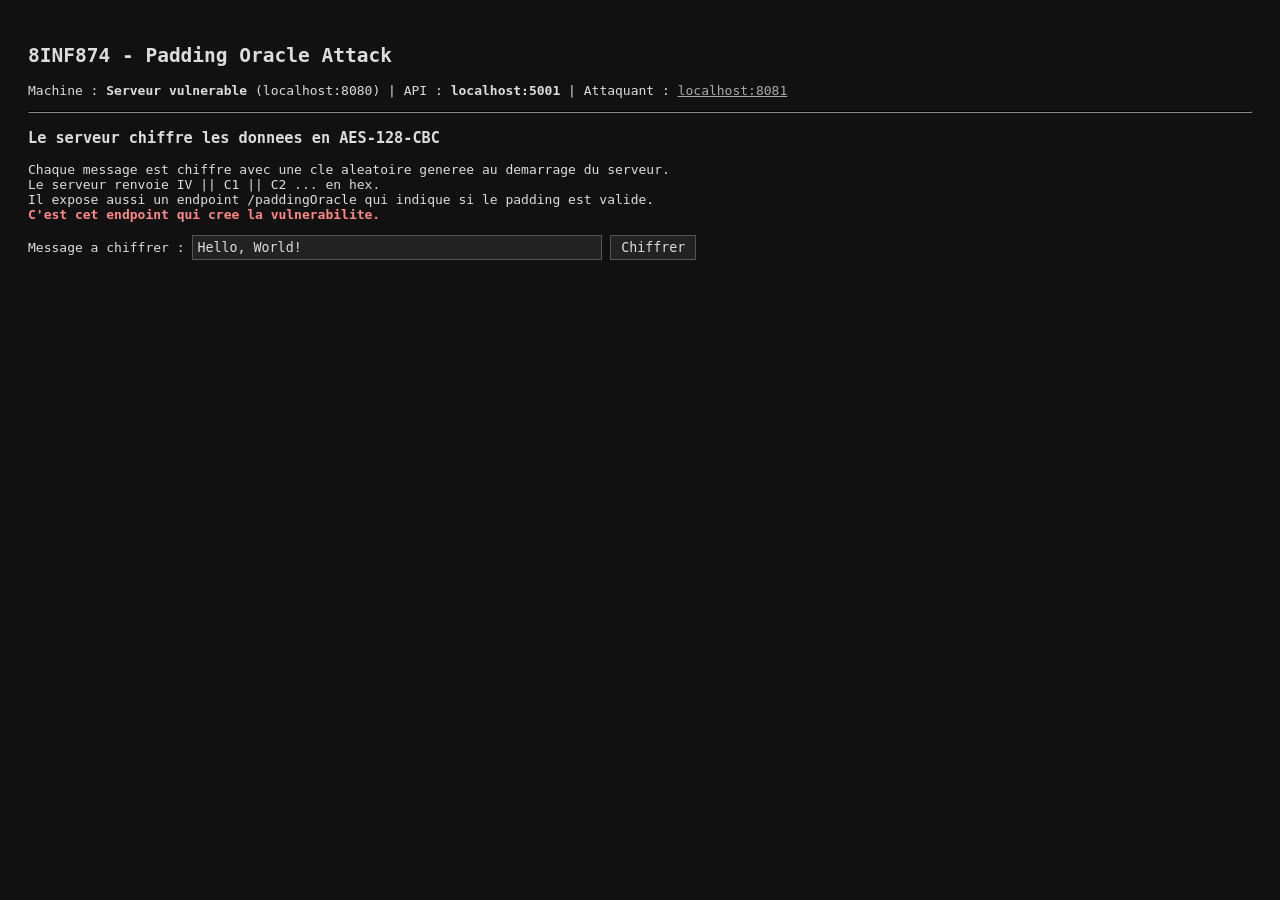
==== server/front/index.html @ 8f7e47c5 "refactor: restructure project into dedicated attacker, server-back, and server-front services with i" ====
<!DOCTYPE html>
<html>
<head>
  <meta charset="UTF-8">
  <title>Serveur - Padding Oracle Attack</title>
  <link rel="stylesheet" href="style.css">
</head>
<body>

<h2>8INF874 - Padding Oracle Attack</h2>
<p>
  Machine : <b>Serveur vulnerable</b> (localhost:8080) |
  API : <b>localhost:5001</b> |
  Attaquant : <a href="http://localhost:8081" target="_blank">localhost:8081</a>
</p>

<hr>

<h3>Le serveur chiffre les donnees en AES-128-CBC</h3>

<p>
  Chaque message est chiffre avec une cle aleatoire generee au demarrage du serveur.<br>
  Le serveur renvoie <code>IV || C1 || C2 ...</code> en hex.<br>
  Il expose aussi un endpoint <code>/paddingOracle</code> qui indique si le padding est valide.<br>
  <b style="color:#f88;">C'est cet endpoint qui cree la vulnerabilite.</b>
</p>

<p>
  Message a chiffrer :
  <input type="text" id="msgInput" value="Hello, World!">
  <button onclick="chiffrer()">Chiffrer</button>
</p>

<div id="resultat" style="display:none;">
  <h4>Texte chiffre (hex) -- transmis sur le reseau :</h4>
  <pre id="hexOut"></pre>

  <h4>Blocs (16 octets chacun) :</h4>
  <table>
    <thead>
      <tr><th>Bloc</th><th>Hex</th><th>Description</th></tr>
    </thead>
    <tbody id="blocksOut"></tbody>
  </table>

  <br>
  <p style="color:#f88;">
    Ce ciphertext transite sur le reseau.<br>
    L'attaquant peut le capturer et l'utiliser pour retrouver le clair sans la cle.
  </p>
  <p>
    <button onclick="envoyerALAttaquant()">Simuler l'interception -- envoyer a l'attaquant (port 8081) &rarr;</button>
  </p>
</div>

<script src="interception.js"></script>
</body>
</html>
---- server/front/style.css ----
body { background: #111; color: #ddd; font-family: monospace; padding: 20px; }
a { color: #aaa; }
input { background: #222; color: #ddd; border: 1px solid #555; padding: 4px; font-family: monospace; width: 400px; }
button { background: #222; color: #ddd; border: 1px solid #555; padding: 4px 10px; cursor: pointer; font-family: monospace; }
table { border-collapse: collapse; font-size: 12px; }
td, th { border: 1px solid #444; padding: 3px 6px; text-align: left; }
th { background: #1a1a1a; }
pre { background: #222; padding: 8px; word-break: break-all; white-space: pre-wrap; }
hr { border-color: #333; }
.ok   { color: #2d9; }
.fail { color: #f66; }
.dim  { color: #666; }
.iv   { color: #ffcc22; }
.ct   { color: #4488ff; }
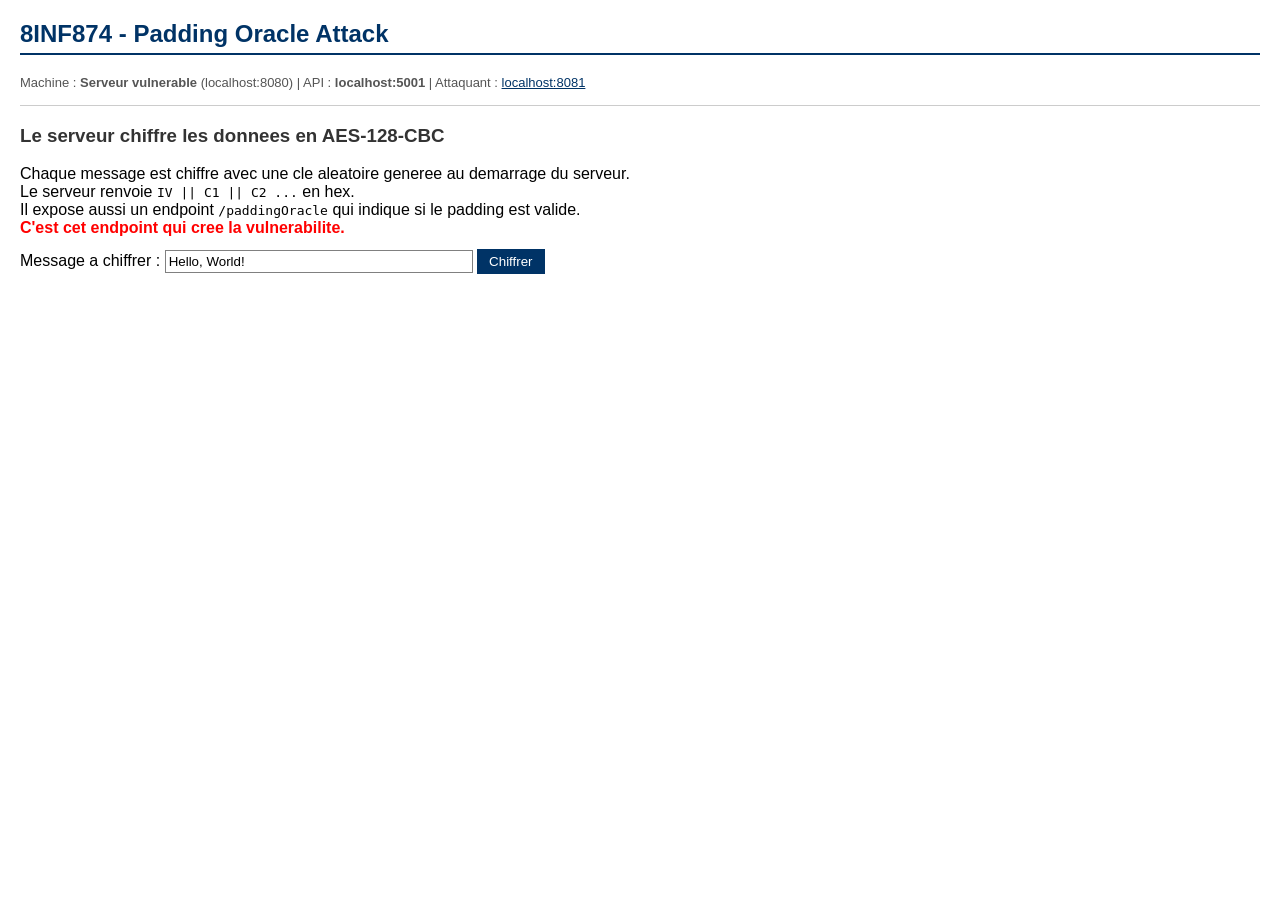
==== commit 4cbb85a1: "feat: implement frontend interfaces for padding oracle attack and server-side encryption testing" ====
--- a/server/front/index.html
+++ b/server/front/index.html
@@ -8,7 +8,7 @@
 <body>
 
 <h2>8INF874 - Padding Oracle Attack</h2>
-<p>
+<p style="font-size:13px; color:#555;">
   Machine : <b>Serveur vulnerable</b> (localhost:8080) |
   API : <b>localhost:5001</b> |
   Attaquant : <a href="http://localhost:8081" target="_blank">localhost:8081</a>
@@ -22,7 +22,7 @@
   Chaque message est chiffre avec une cle aleatoire generee au demarrage du serveur.<br>
   Le serveur renvoie <code>IV || C1 || C2 ...</code> en hex.<br>
   Il expose aussi un endpoint <code>/paddingOracle</code> qui indique si le padding est valide.<br>
-  <b style="color:#f88;">C'est cet endpoint qui cree la vulnerabilite.</b>
+  <b style="color:red;">C'est cet endpoint qui cree la vulnerabilite.</b>
 </p>
 
 <p>
@@ -32,8 +32,13 @@
 </p>
 
 <div id="resultat" style="display:none;">
-  <h4>Texte chiffre (hex) -- transmis sur le reseau :</h4>
+  <h4>Texte chiffre (hex) :</h4>
   <pre id="hexOut"></pre>
+
+  <p>
+    <button onclick="copierCiphertext()">Copier le ciphertext</button>
+    <span id="copyFeedback" style="margin-left:8px; color:green; font-size:13px;"></span>
+  </p>
 
   <h4>Blocs (16 octets chacun) :</h4>
   <table>
@@ -42,15 +47,6 @@
     </thead>
     <tbody id="blocksOut"></tbody>
   </table>
-
-  <br>
-  <p style="color:#f88;">
-    Ce ciphertext transite sur le reseau.<br>
-    L'attaquant peut le capturer et l'utiliser pour retrouver le clair sans la cle.
-  </p>
-  <p>
-    <button onclick="envoyerALAttaquant()">Simuler l'interception -- envoyer a l'attaquant (port 8081) &rarr;</button>
-  </p>
 </div>
 
 <script src="interception.js"></script>
--- a/server/front/style.css
+++ b/server/front/style.css
@@ -1,14 +1,73 @@
-body { background: #111; color: #ddd; font-family: monospace; padding: 20px; }
-a { color: #aaa; }
-input { background: #222; color: #ddd; border: 1px solid #555; padding: 4px; font-family: monospace; width: 400px; }
-button { background: #222; color: #ddd; border: 1px solid #555; padding: 4px 10px; cursor: pointer; font-family: monospace; }
-table { border-collapse: collapse; font-size: 12px; }
-td, th { border: 1px solid #444; padding: 3px 6px; text-align: left; }
-th { background: #1a1a1a; }
-pre { background: #222; padding: 8px; word-break: break-all; white-space: pre-wrap; }
-hr { border-color: #333; }
-.ok   { color: #2d9; }
-.fail { color: #f66; }
-.dim  { color: #666; }
-.iv   { color: #ffcc22; }
-.ct   { color: #4488ff; }
+/* style pour la page serveur - fait un peu vite */
+
+body {
+    font-family: Arial, sans-serif;
+    background-color: white;
+    margin: 20px;
+    color: black;
+}
+
+h2 {
+    color: #003366;
+    border-bottom: 2px solid #003366;
+    padding-bottom: 5px;
+}
+
+h3 {
+    color: #333;
+}
+
+h4 { margin-bottom: 3px; }
+
+input[type="text"] {
+    border: 1px solid gray;
+    padding: 3px;
+    width: 300px;
+}
+
+button {
+    background-color: #003366;
+    color: white;
+    border: none;
+    padding: 5px 12px;
+    cursor: pointer;
+    margin-top: 4px;
+}
+
+/* pas le temps de faire beau */
+table {
+    border-collapse: collapse;
+    font-size: 13px;
+    margin-top: 8px;
+}
+
+td, th {
+    border: 1px solid #aaa;
+    padding: 4px 8px;
+    text-align: left;
+}
+
+th {
+    background-color: #ddeeff;
+}
+
+pre {
+    background-color: #f5f5f5;
+    border: 1px solid #ccc;
+    padding: 8px;
+    word-break: break-all;
+    white-space: pre-wrap;
+    font-size: 12px;
+}
+
+.ok   { color: green; }
+.fail { color: red; }
+.dim  { color: #888; }
+.iv   { color: darkorange; font-weight: bold; }
+.ct   { color: navy; }
+
+hr { border: none; border-top: 1px solid #ccc; margin: 15px 0; }
+
+p { margin: 8px 0; }
+
+a { color: #003366; }
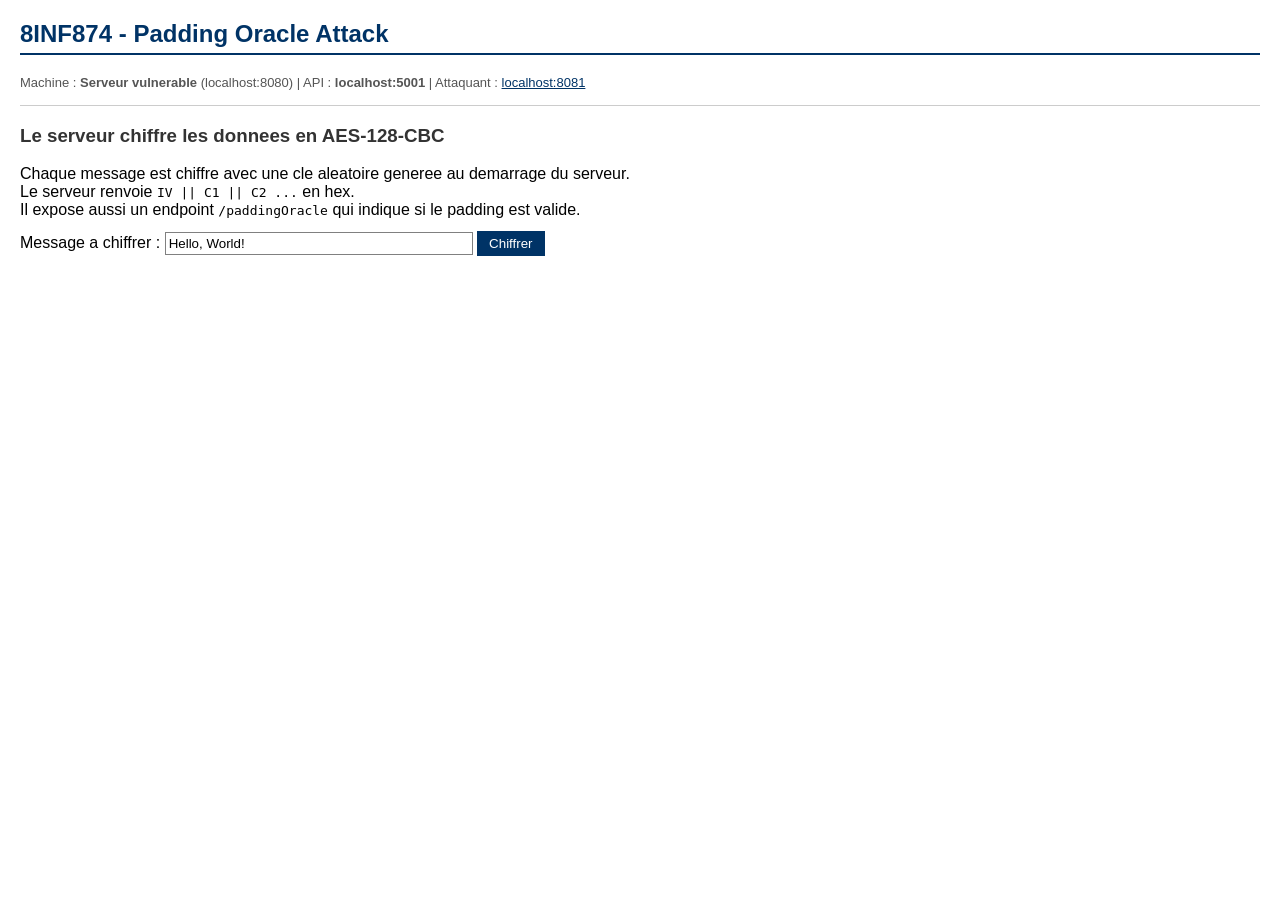
==== commit 8b20fa2f: "feat: implement padding oracle attack UI and client-side orchestration logic" ====
--- a/server/front/index.html
+++ b/server/front/index.html
@@ -21,8 +21,7 @@
 <p>
   Chaque message est chiffre avec une cle aleatoire generee au demarrage du serveur.<br>
   Le serveur renvoie <code>IV || C1 || C2 ...</code> en hex.<br>
-  Il expose aussi un endpoint <code>/paddingOracle</code> qui indique si le padding est valide.<br>
-  <b style="color:red;">C'est cet endpoint qui cree la vulnerabilite.</b>
+  Il expose aussi un endpoint <code>/paddingOracle</code> qui indique si le padding est valide.
 </p>
 
 <p>
--- a/server/front/style.css
+++ b/server/front/style.css
@@ -1,5 +1,3 @@
-/* style pour la page serveur - fait un peu vite */
-
 body {
     font-family: Arial, sans-serif;
     background-color: white;
@@ -17,7 +15,9 @@
     color: #333;
 }
 
-h4 { margin-bottom: 3px; }
+h4 {
+    margin-bottom: 3px;
+}
 
 input[type="text"] {
     border: 1px solid gray;
@@ -34,14 +34,14 @@
     margin-top: 4px;
 }
 
-/* pas le temps de faire beau */
 table {
     border-collapse: collapse;
     font-size: 13px;
     margin-top: 8px;
 }
 
-td, th {
+td,
+th {
     border: 1px solid #aaa;
     padding: 4px 8px;
     text-align: left;
@@ -60,14 +60,37 @@
     font-size: 12px;
 }
 
-.ok   { color: green; }
-.fail { color: red; }
-.dim  { color: #888; }
-.iv   { color: darkorange; font-weight: bold; }
-.ct   { color: navy; }
+.ok {
+    color: green;
+}
 
-hr { border: none; border-top: 1px solid #ccc; margin: 15px 0; }
+.fail {
+    color: red;
+}
 
-p { margin: 8px 0; }
+.dim {
+    color: #888;
+}
 
-a { color: #003366; }
+.iv {
+    color: darkorange;
+    font-weight: bold;
+}
+
+.ct {
+    color: navy;
+}
+
+hr {
+    border: none;
+    border-top: 1px solid #ccc;
+    margin: 15px 0;
+}
+
+p {
+    margin: 8px 0;
+}
+
+a {
+    color: #003366;
+}
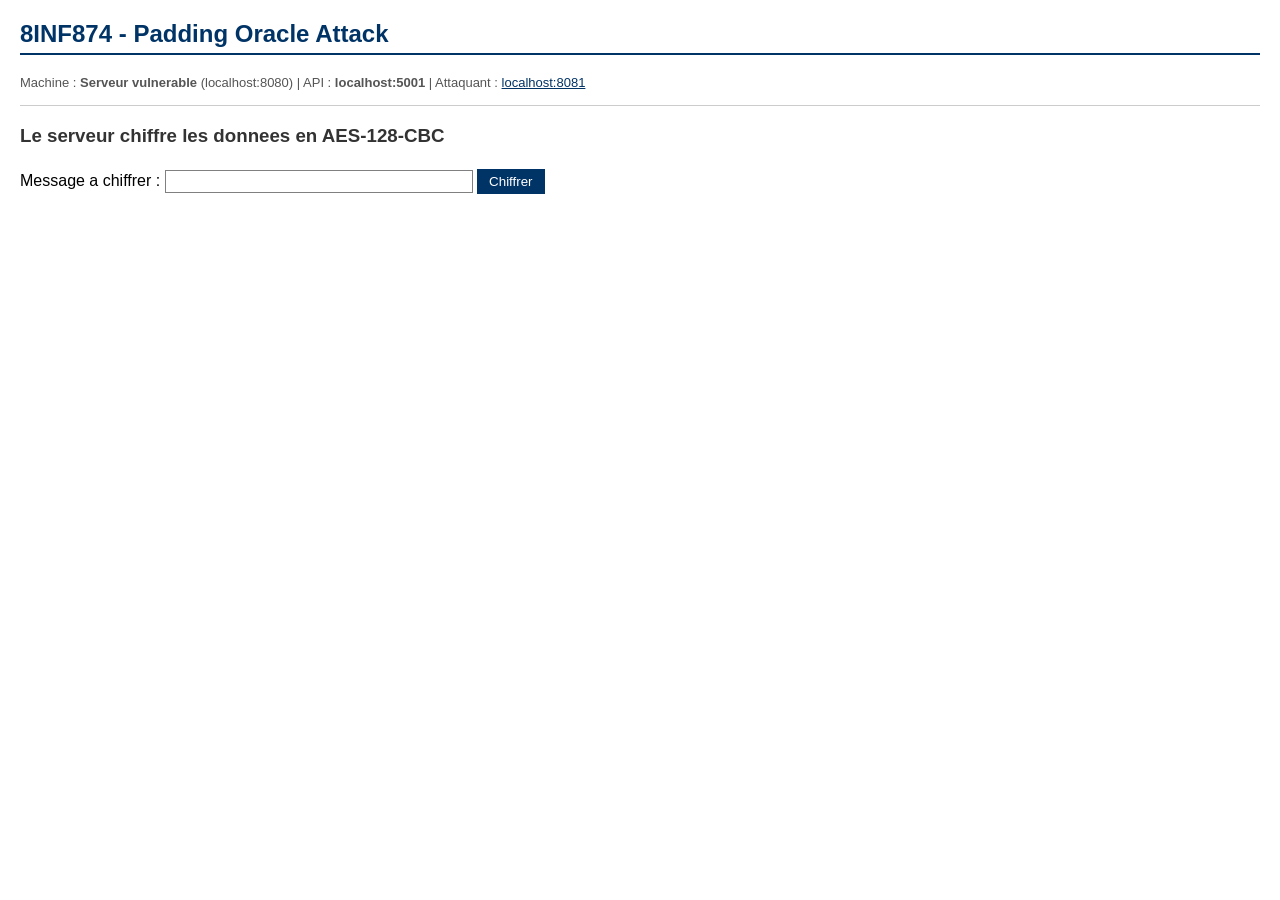
==== commit 61e71e47: "refactor: remove unnecessary instructions and reset input value in server interface" ====
--- a/server/front/index.html
+++ b/server/front/index.html
@@ -19,14 +19,8 @@
 <h3>Le serveur chiffre les donnees en AES-128-CBC</h3>
 
 <p>
-  Chaque message est chiffre avec une cle aleatoire generee au demarrage du serveur.<br>
-  Le serveur renvoie <code>IV || C1 || C2 ...</code> en hex.<br>
-  Il expose aussi un endpoint <code>/paddingOracle</code> qui indique si le padding est valide.
-</p>
-
-<p>
   Message a chiffrer :
-  <input type="text" id="msgInput" value="Hello, World!">
+  <input type="text" id="msgInput">
   <button onclick="chiffrer()">Chiffrer</button>
 </p>
 
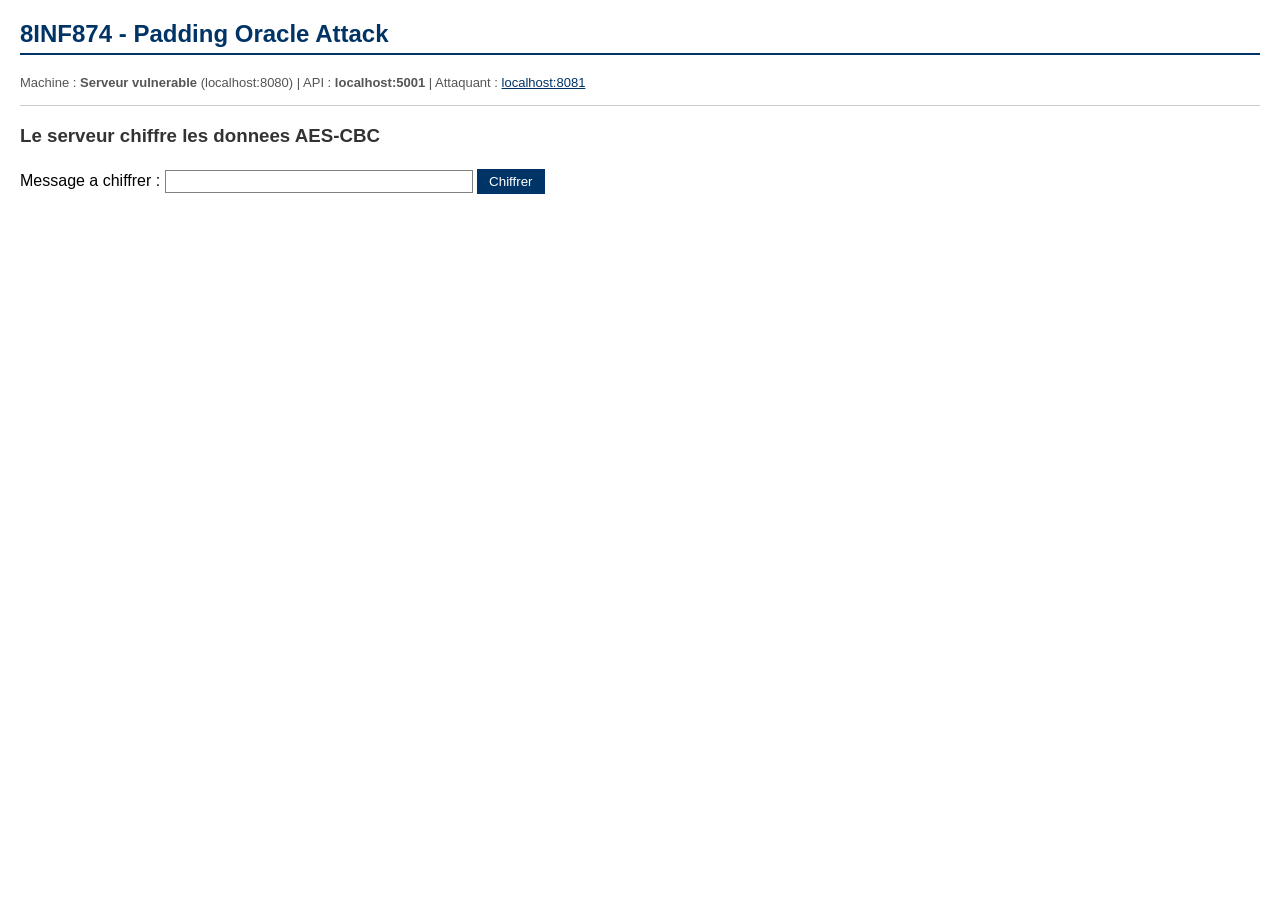
==== commit 48b23fa5: "fix: update server description to remove AES-128 specification" ====
--- a/server/front/index.html
+++ b/server/front/index.html
@@ -16,7 +16,7 @@
 
 <hr>
 
-<h3>Le serveur chiffre les donnees en AES-128-CBC</h3>
+<h3>Le serveur chiffre les donnees AES-CBC</h3>
 
 <p>
   Message a chiffrer :
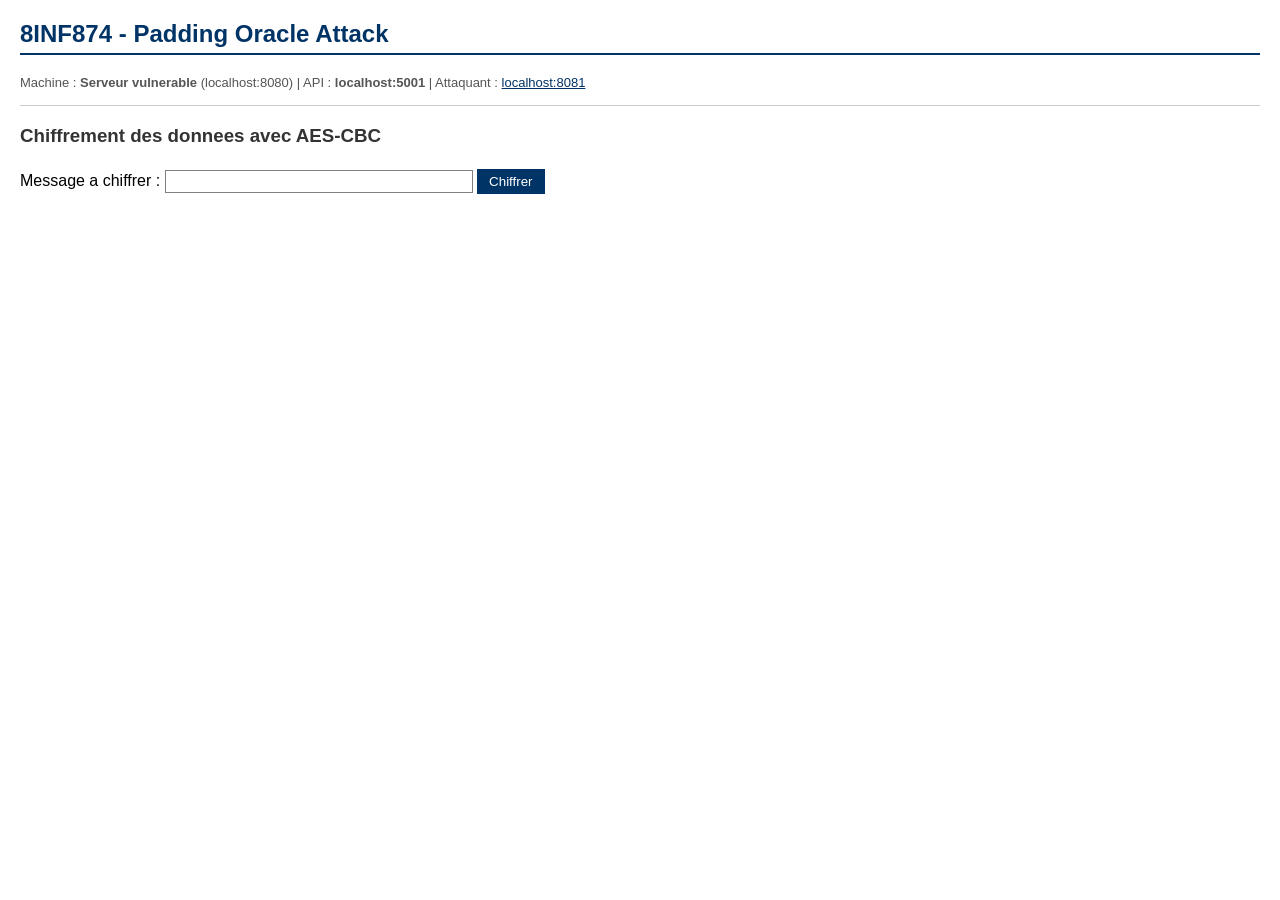
==== commit 35133985: "fix: update headings for clarity in attacker and server HTML files" ====
--- a/server/front/index.html
+++ b/server/front/index.html
@@ -16,7 +16,7 @@
 
 <hr>
 
-<h3>Le serveur chiffre les donnees AES-CBC</h3>
+<h3>Chiffrement des donnees avec AES-CBC</h3>
 
 <p>
   Message a chiffrer :
